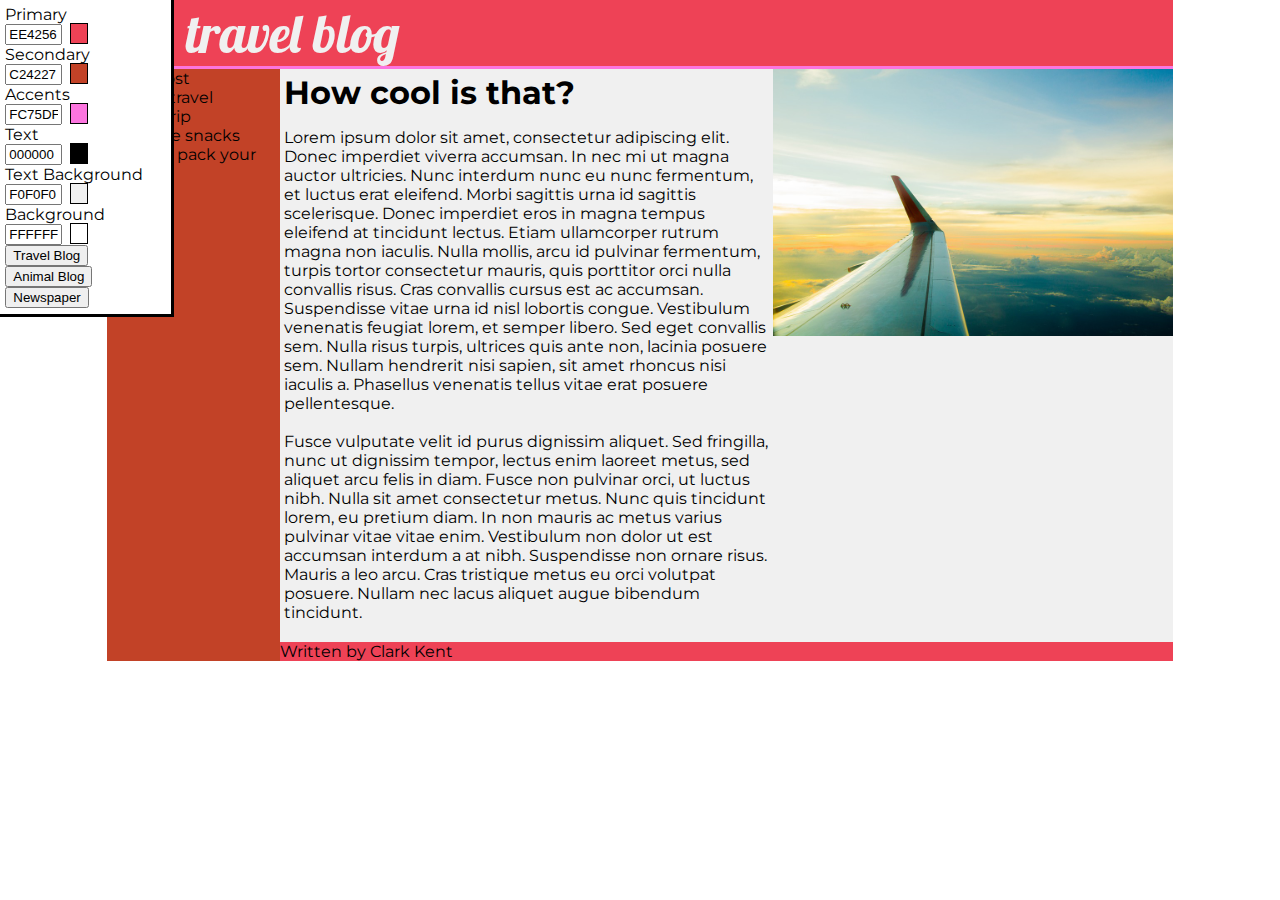
==== color/index.html @ d7b23ae7 "Added color preview" ====
<!DOCTYPE html>
<html>
<head>
    <meta charset="UTF-8">
    <title>Color demo</title>
    <link href="https://fonts.googleapis.com/css?family=Cinzel|Lobster|Montserrat|PT+Serif" rel="stylesheet"> 
    <link rel="stylesheet" id="stylesheet">
    <style id="color-stylesheet"></style>
    <style>
        #overlay {
            position: fixed;
            width: 120pt;
            padding: 4pt;
            border-bottom: solid;
            border-right: solid;
            border-color: black;
            top: 0;
            left: 0;
            background-color: white;
            z-index: 2;
        }

        #color-picker, input {
            width: 6.5ch;
        }

        body {
            margin: 0;
        }

        .color-preview {
            padding-right: 1em;
            margin-left: 0.5em;
            border: solid thin black;
        }
    </style>
    <script type="text/javascript" src="script.js"></script>
</head>
<body class="background-bg">
    <span id="overlay">
        <span id="color-picker">
            Primary <br /> <input name="primary" id="primary" maxlength="6">
            <span class="color-preview primary-bg"></span><br />
            Secondary <br /> <input name="secondary" id="secondary" maxlength="6">
            <span class="color-preview secondary-bg"></span><br />
            Accents <br /> <input name="accent" id="accent" maxlength="6">
            <span class="color-preview accent-bg"></span><br />
            Text <br /> <input name="text" id="text" maxlength="6">
            <span class="color-preview text-bg"></span><br />
            Text Background <br /> <input name="text-background" id="text-background" maxlength="6">
            <span class="color-preview text-background-bg"></span><br />
            Background <br /> <input name="background" id="background" maxlength="6">
            <span class="color-preview background-bg"></span> <br />
        </span>
        <span id="style-picker"></span>
    </span>
    <!-- Example webpages -->

    <span class="travel content text text-background-bg">
        <ul class="sidebar secondary-bg">
            <li>Cool Post</li>
            <li>Exotic travel</li>
            <li>Short trip</li>
            <li>Airplane snacks</li>
            <li>How to pack your bags</li>
        </ul>
        <header class="primary-bg accent-border text-background">My travel blog</header>
        <footer class="primary-bg">Written by Clark Kent</footer>
        <img src="media/air.jpg" class="secondary">
        <main><h1>How cool is that?</h1><p class="lorem"></p></main>
    </span>

    <span class="blog content text text-background-bg">
        <header class="primary">Bun blog</header>
        <span class="lorem-short intro"></span>
        <main class="lorem"></main>
        <footer class="secondary-bg">A blog by outdoorsman Elmer J. Fudd</footer>
        <img src="media/bun.jpg" class="secondary accent-border">
    </span>

    <span class="newspaper content text text-background-bg">
            <ul class ="navbar secondary-bg accent-border">
                <li><a class="text-background">Home</a></li>
                <li><a class="text-background">News</a></li>
                <li><a class="text-background">Contact</a></li>
                <li><a class="text-background">About</a></li>
                </ul> 
            <header class="primary accent-border">The End-Times</header>
            <main><h1>The end is neigh!</h1><p class="lorem"></p></main>
            <footer class="secondary-bg"><br/></footer>
            <img class="a1img" src="media/neigh.jpg" class="secondary accent-border">
            <span class="a1 lorem-short"></span> 
        </span>
</body>
</html>
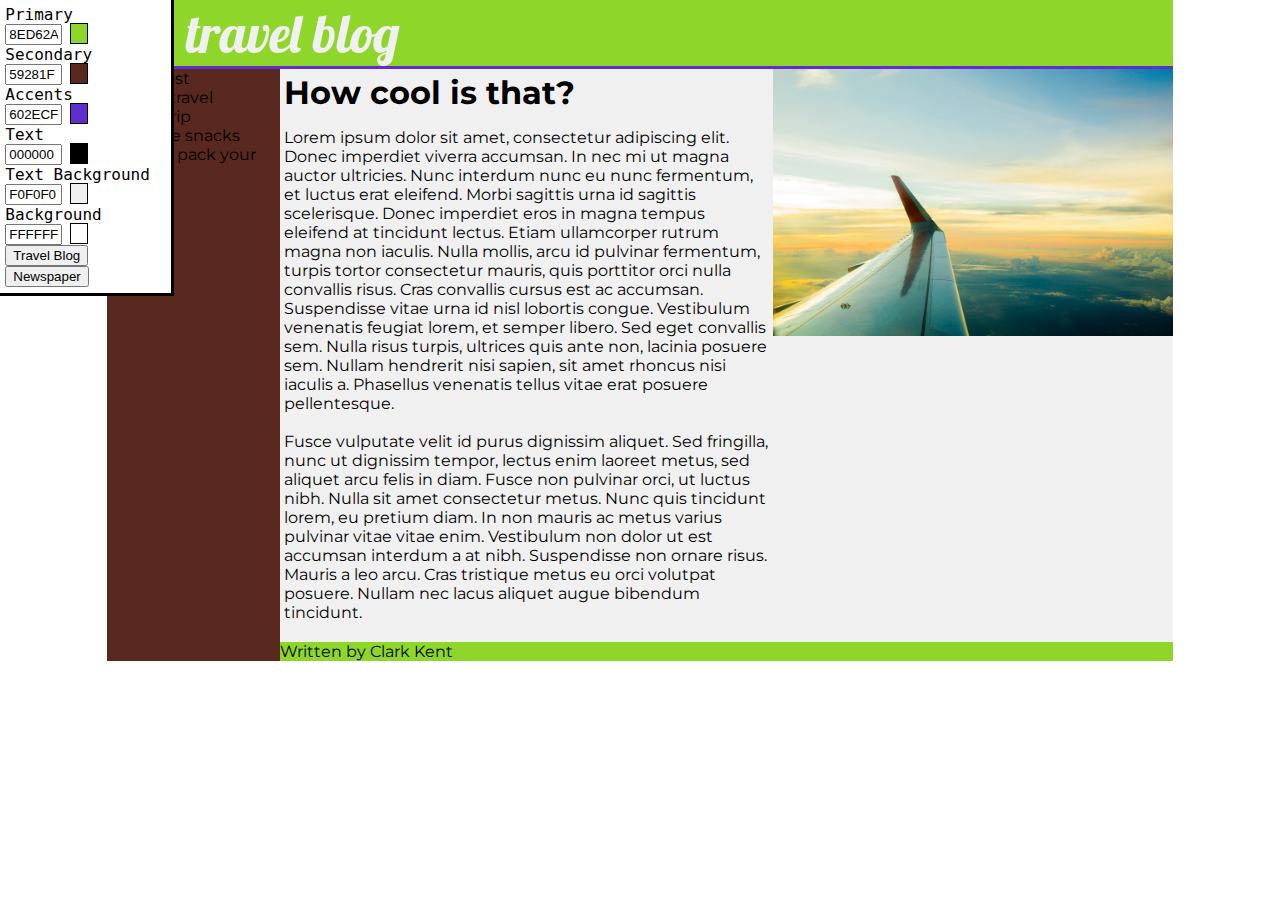
==== commit 7f8deb8c: "Changed font-picker to monospace to prevent clipping" ====
--- a/color/index.html
+++ b/color/index.html
@@ -32,6 +32,10 @@
             padding-right: 1em;
             margin-left: 0.5em;
             border: solid thin black;
+        }
+
+        #color-picker {
+            font-family: "Lucida Console", Monaco, monospace;
         }
     </style>
     <script type="text/javascript" src="script.js"></script>
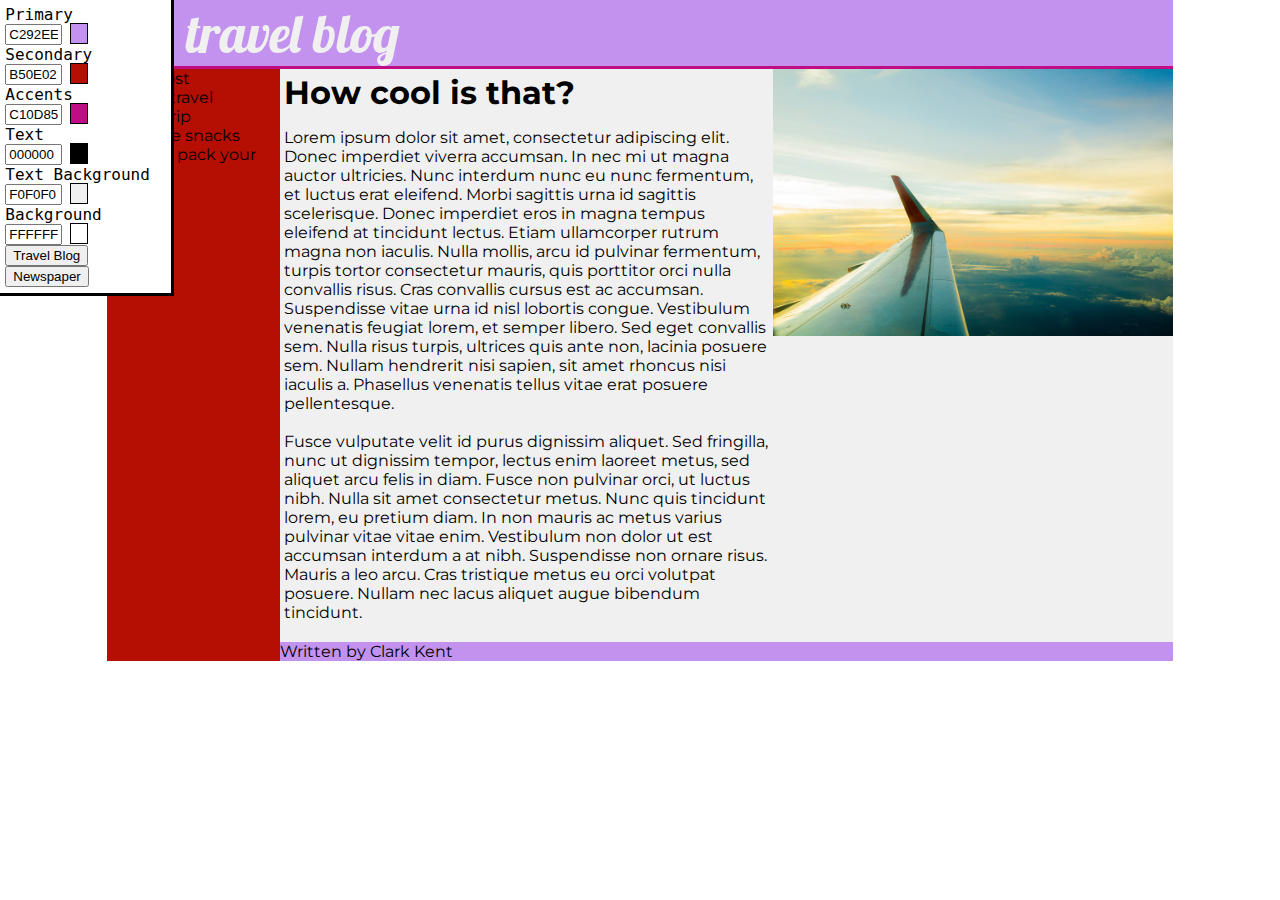
==== commit 5d7b3625: "Now allows arbitrary copy paste into color fields" ====
--- a/color/index.html
+++ b/color/index.html
@@ -43,17 +43,17 @@
 <body class="background-bg">
     <span id="overlay">
         <span id="color-picker">
-            Primary <br /> <input name="primary" id="primary" maxlength="6">
+            Primary <br /> <input name="primary" id="primary">
             <span class="color-preview primary-bg"></span><br />
-            Secondary <br /> <input name="secondary" id="secondary" maxlength="6">
+            Secondary <br /> <input name="secondary" id="secondary">
             <span class="color-preview secondary-bg"></span><br />
-            Accents <br /> <input name="accent" id="accent" maxlength="6">
+            Accents <br /> <input name="accent" id="accent">
             <span class="color-preview accent-bg"></span><br />
-            Text <br /> <input name="text" id="text" maxlength="6">
+            Text <br /> <input name="text" id="text">
             <span class="color-preview text-bg"></span><br />
-            Text Background <br /> <input name="text-background" id="text-background" maxlength="6">
+            Text Background <br /> <input name="text-background" id="text-background">
             <span class="color-preview text-background-bg"></span><br />
-            Background <br /> <input name="background" id="background" maxlength="6">
+            Background <br /> <input name="background" id="background">
             <span class="color-preview background-bg"></span> <br />
         </span>
         <span id="style-picker"></span>
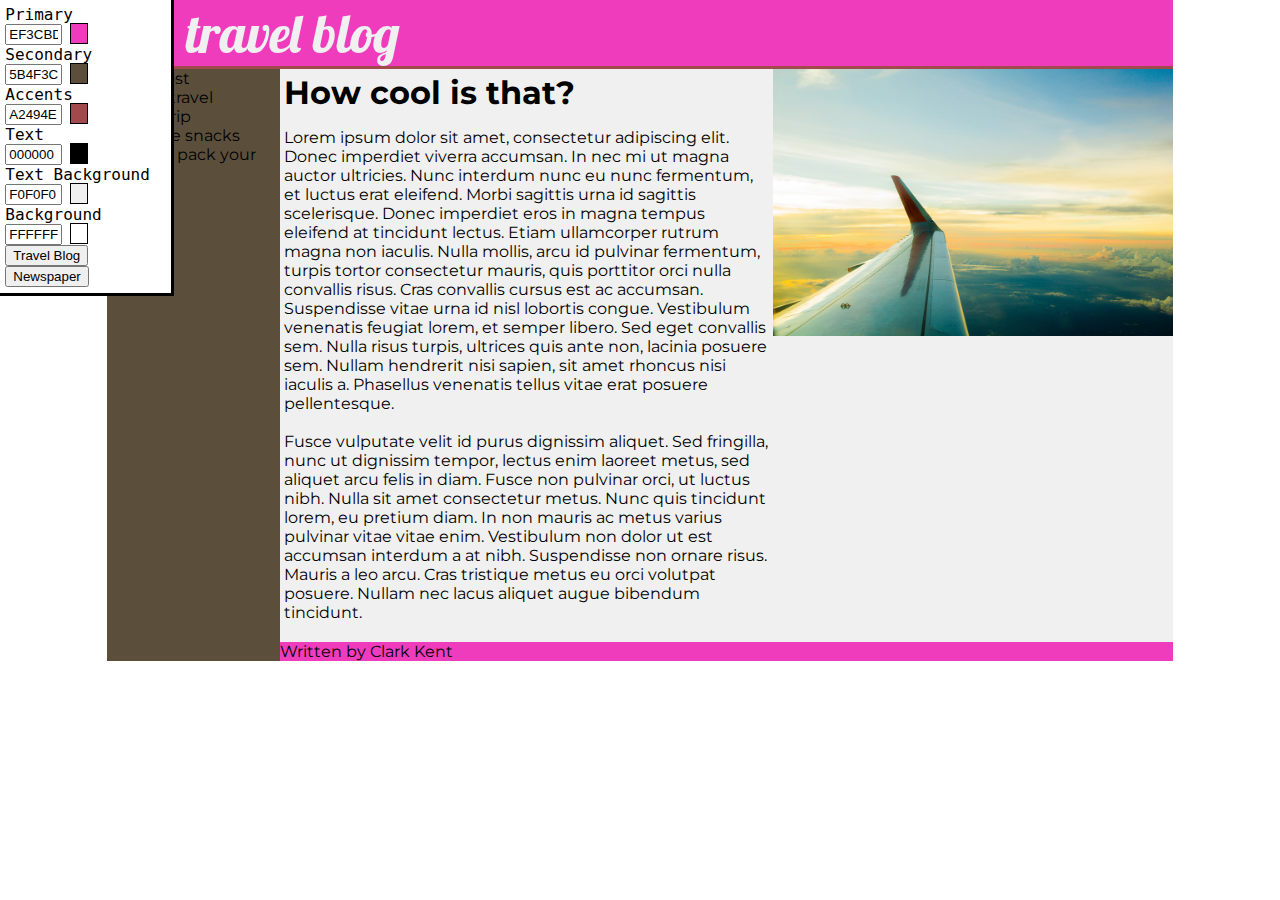
==== commit ab1a8fec: "Added color picker" ====
--- a/color/index.html
+++ b/color/index.html
@@ -6,6 +6,7 @@
     <link href="https://fonts.googleapis.com/css?family=Cinzel|Lobster|Montserrat|PT+Serif" rel="stylesheet"> 
     <link rel="stylesheet" id="stylesheet">
     <style id="color-stylesheet"></style>
+    <script src="iro.min.js"></script>
     <style>
         #overlay {
             position: fixed;
@@ -37,6 +38,12 @@
         #color-picker {
             font-family: "Lucida Console", Monaco, monospace;
         }
+
+        #color-picker-container {
+            display:none;
+            margin-top: 10pt;
+            margin-bottom: 10pt;
+        }
     </style>
     <script type="text/javascript" src="script.js"></script>
 </head>
@@ -55,6 +62,7 @@
             <span class="color-preview text-background-bg"></span><br />
             Background <br /> <input name="background" id="background">
             <span class="color-preview background-bg"></span> <br />
+            <div id="color-picker-container"></div>
         </span>
         <span id="style-picker"></span>
     </span>
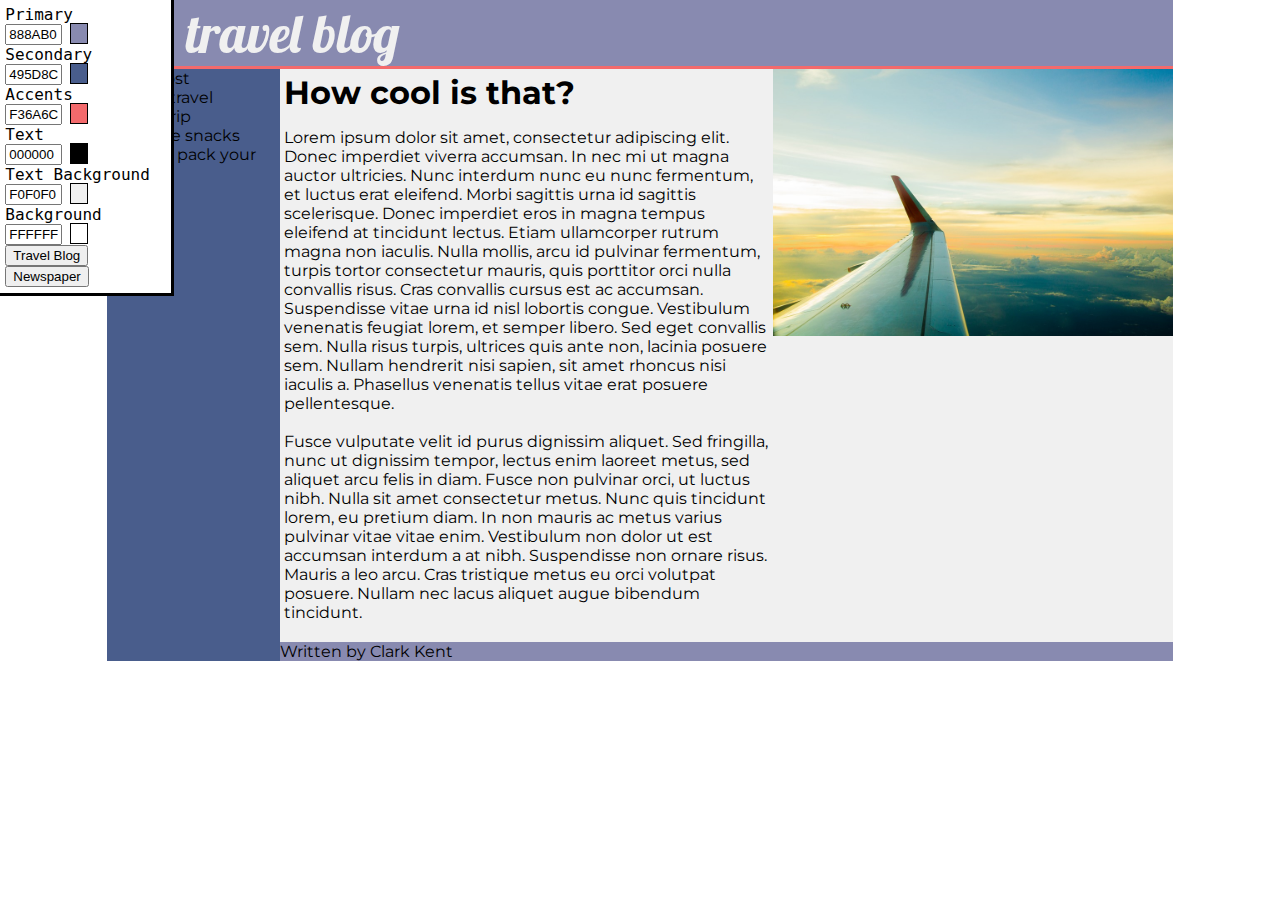
==== commit 01ac1f75: "Added color tester to main page" ====
--- a/color/index.html
+++ b/color/index.html
@@ -2,7 +2,7 @@
 <html>
 <head>
     <meta charset="UTF-8">
-    <title>Color demo</title>
+    <title>Color tester</title>
     <link href="https://fonts.googleapis.com/css?family=Cinzel|Lobster|Montserrat|PT+Serif" rel="stylesheet"> 
     <link rel="stylesheet" id="stylesheet">
     <style id="color-stylesheet"></style>
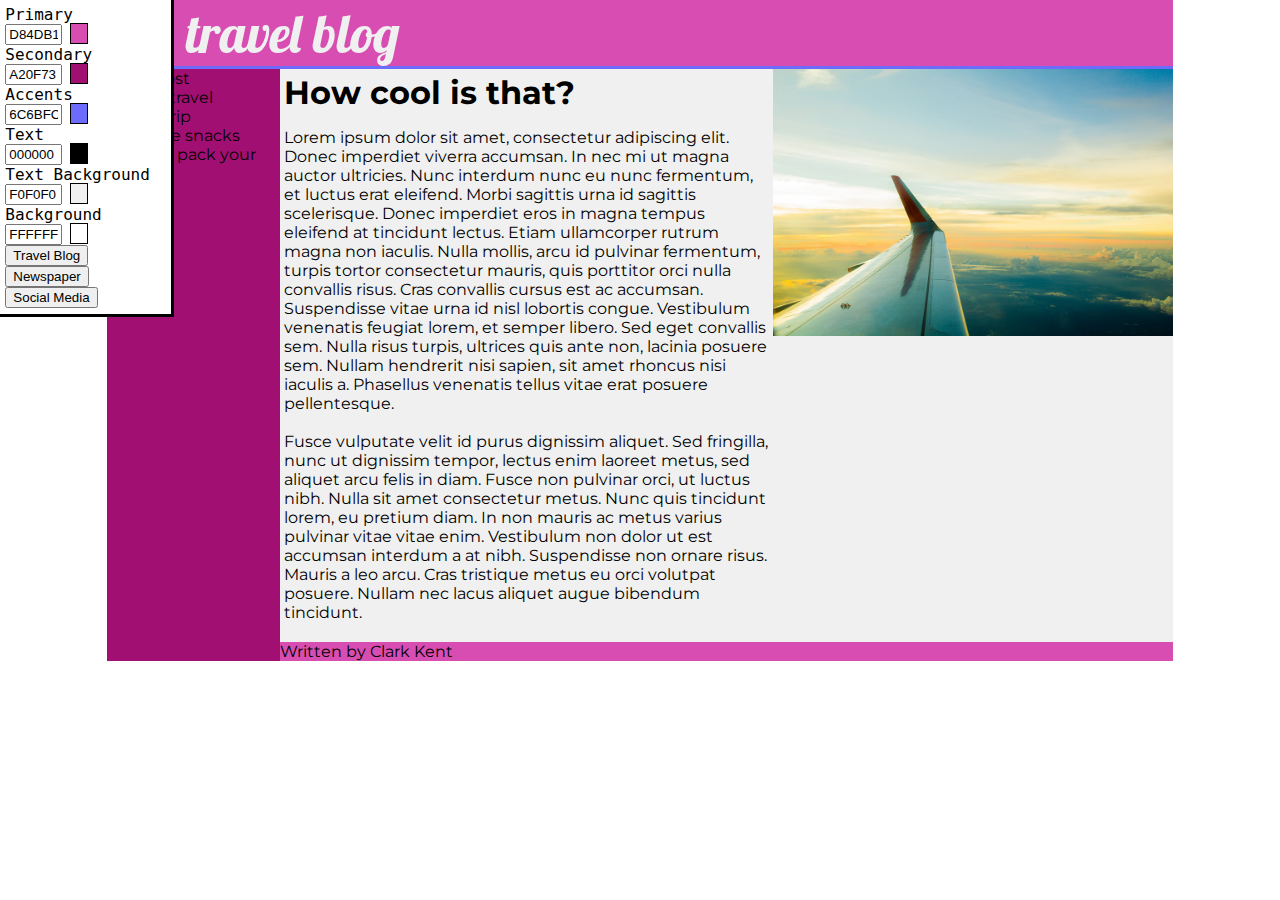
==== commit 50cde189: "Added first draft of social media example page" ====
--- a/color/index.html
+++ b/color/index.html
@@ -82,26 +82,51 @@
         <main><h1>How cool is that?</h1><p class="lorem"></p></main>
     </span>
 
-    <span class="blog content text text-background-bg">
-        <header class="primary">Bun blog</header>
-        <span class="lorem-short intro"></span>
-        <main class="lorem"></main>
-        <footer class="secondary-bg">A blog by outdoorsman Elmer J. Fudd</footer>
-        <img src="media/bun.jpg" class="secondary accent-border">
+    <span class="newspaper content text text-background-bg">
+        <ul class ="navbar secondary-bg accent-border">
+            <li><a class="text-background">Home</a></li>
+            <li><a class="text-background">News</a></li>
+            <li><a class="text-background">Contact</a></li>
+            <li><a class="text-background">About</a></li>
+            </ul> 
+        <header class="primary accent-border">The End-Times</header>
+        <main><h1>The end is neigh!</h1><p class="lorem"></p></main>
+        <footer class="secondary-bg"><br/></footer>
+        <img class="a1img" src="media/neigh.jpg" class="secondary accent-border">
+        <span class="a1 lorem-short"></span> 
     </span>
 
-    <span class="newspaper content text text-background-bg">
-            <ul class ="navbar secondary-bg accent-border">
-                <li><a class="text-background">Home</a></li>
-                <li><a class="text-background">News</a></li>
-                <li><a class="text-background">Contact</a></li>
-                <li><a class="text-background">About</a></li>
-                </ul> 
-            <header class="primary accent-border">The End-Times</header>
-            <main><h1>The end is neigh!</h1><p class="lorem"></p></main>
-            <footer class="secondary-bg"><br/></footer>
-            <img class="a1img" src="media/neigh.jpg" class="secondary accent-border">
-            <span class="a1 lorem-short"></span> 
-        </span>
+    <span class="social-media content text">
+        <header class="primary primary-bg">
+            <span class="searchbar">
+                <img src="media/bun.jpg">
+                <input type="text">
+            </span>
+        </header>
+        <main>
+            <article class="text-background-bg">
+                <div class="author">
+                    <img src="media/bun.jpg">
+                        <span class="namebox">
+                        <span class="name secondary">Name Nameson</span>
+                        <br />
+                        <span class="date accent">Today</span>
+                    </span>
+                </div>
+                <div>
+                    <p class="lorem-short"></p>
+                    <a class="secondary">Read more</a>
+                </div>
+                <div class="imagebox accent-border">
+                    <img src="media/bun.jpg">
+                    <h4>Bunny Invasion</h4>
+                    <p class="lorem-short"></p>
+                    <p class="accent">Bunnynews</p>
+                </div>
+            </article>
+        </main>
+    </span>
+
+
 </body>
 </html>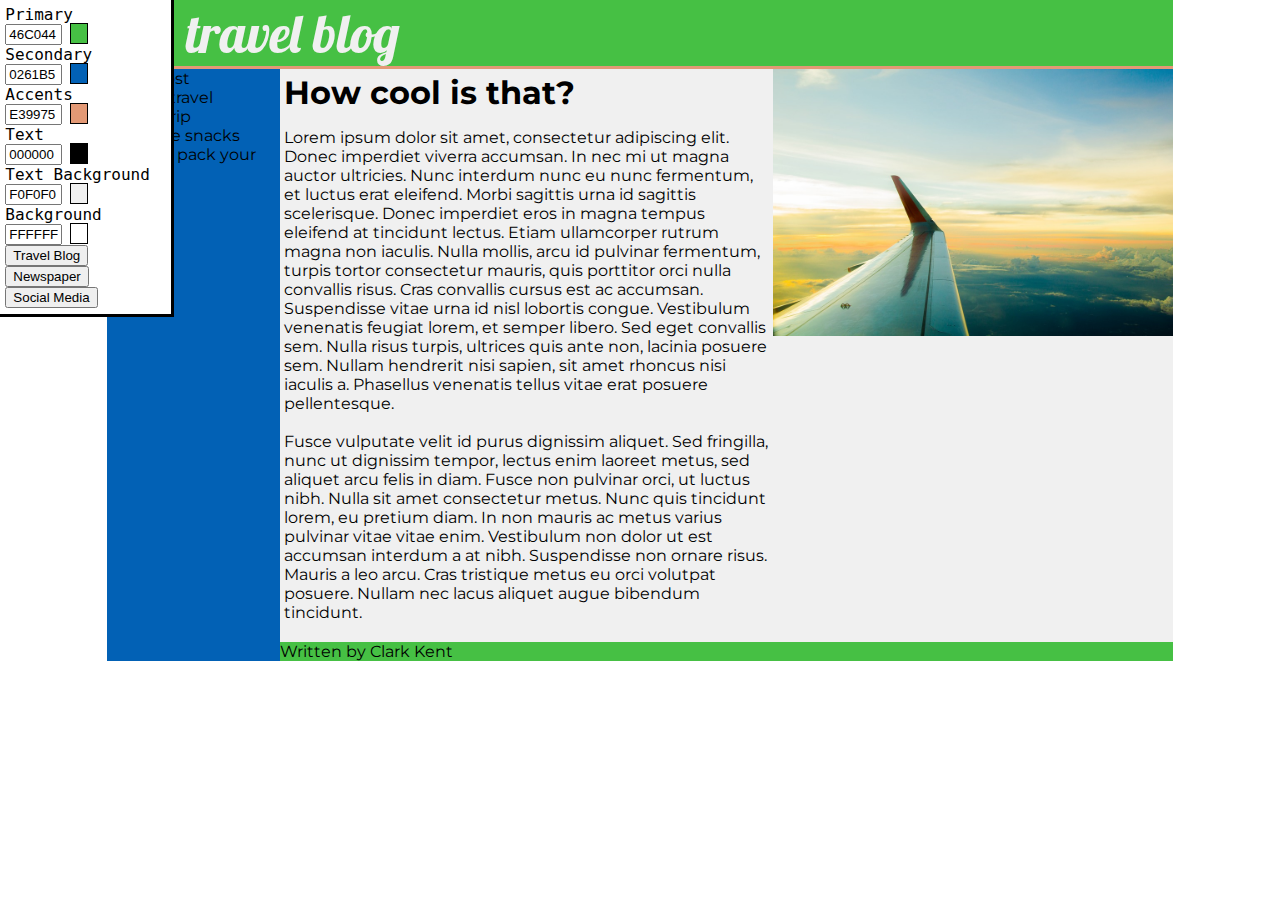
==== commit d27e8817: "Added favicon" ====
--- a/color/index.html
+++ b/color/index.html
@@ -3,6 +3,7 @@
 <head>
     <meta charset="UTF-8">
     <title>Color tester</title>
+    <link rel='shortcut icon' type='image/x-icon' href='favicon.ico' />
     <link href="https://fonts.googleapis.com/css?family=Cinzel|Lobster|Montserrat|PT+Serif" rel="stylesheet"> 
     <link rel="stylesheet" id="stylesheet">
     <style id="color-stylesheet"></style>
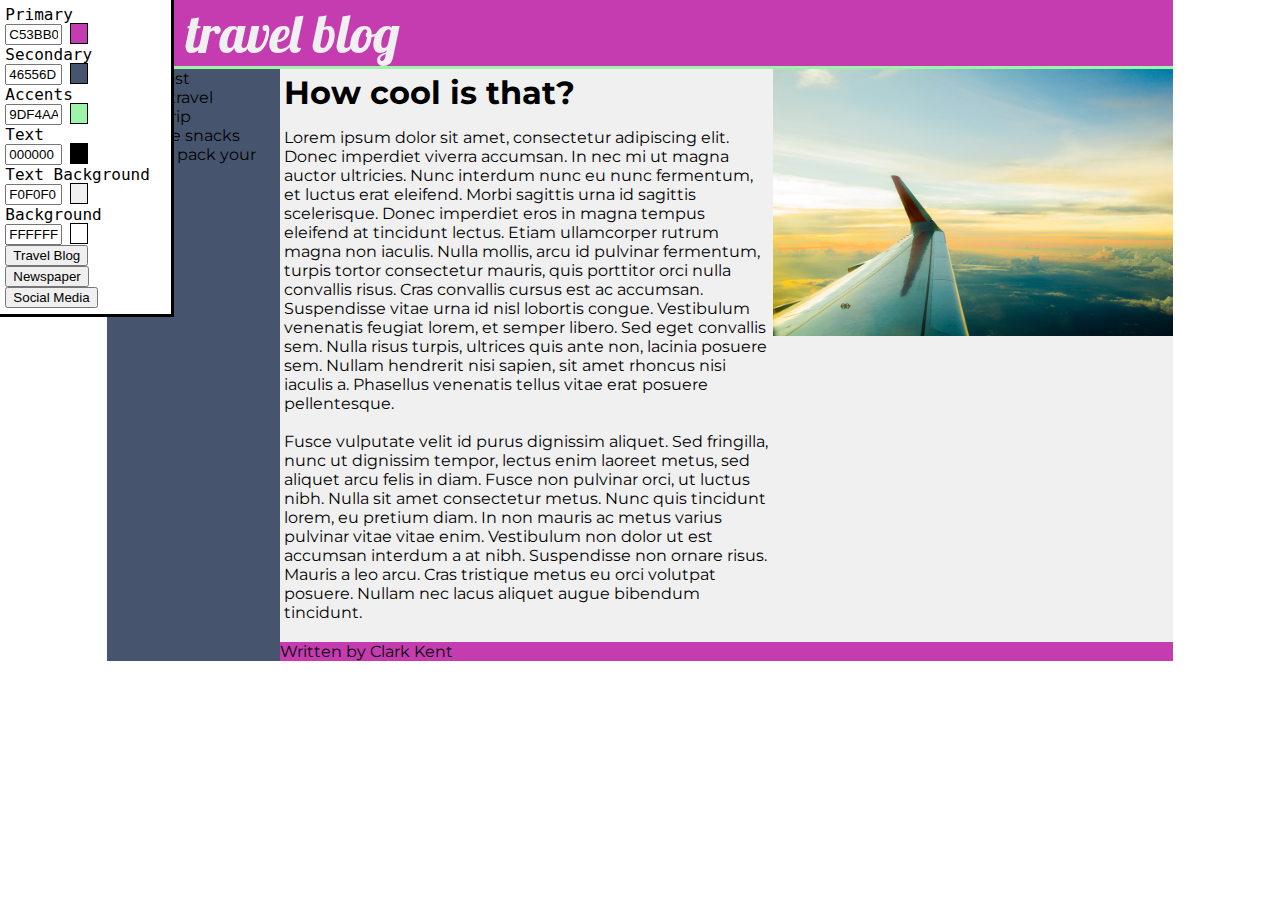
==== commit 58a5d534: "Added side panels and updated logo to social media sample" ====
--- a/color/index.html
+++ b/color/index.html
@@ -100,7 +100,7 @@
     <span class="social-media content text">
         <header class="primary primary-bg">
             <span class="searchbar">
-                <img src="media/bun.jpg">
+                <img src="media/eye.png">
                 <input type="text">
             </span>
         </header>
@@ -109,7 +109,7 @@
                 <div class="author">
                     <img src="media/bun.jpg">
                         <span class="namebox">
-                        <span class="name secondary">Name Nameson</span>
+                        <span class="name secondary">E. J. Fudd</span>
                         <br />
                         <span class="date accent">Today</span>
                     </span>
@@ -119,12 +119,25 @@
                     <a class="secondary">Read more</a>
                 </div>
                 <div class="imagebox accent-border">
-                    <img src="media/bun.jpg">
-                    <h4>Bunny Invasion</h4>
+                    <img src="media/air.jpg">
+                    <h4>Traveling with your bun</h4>
                     <p class="lorem-short"></p>
-                    <p class="accent">Bunnynews</p>
+                    <p class="accent">Bun blog</p>
                 </div>
             </article>
+            <ul class="link-box">
+                <li>User account</li>
+                <li>Settings</li>
+                <li>Advertisemens</li>
+                <li>About</li>
+            </ul>
+            <span class="commercial-box">
+                <article class="text-background-bg">
+                    <img src="media/neigh.jpg">
+                    <p>The end is Neigh!</p>
+                    <p class="accent">The End-Times</p>
+                </article>
+            </span>
         </main>
     </span>
 
